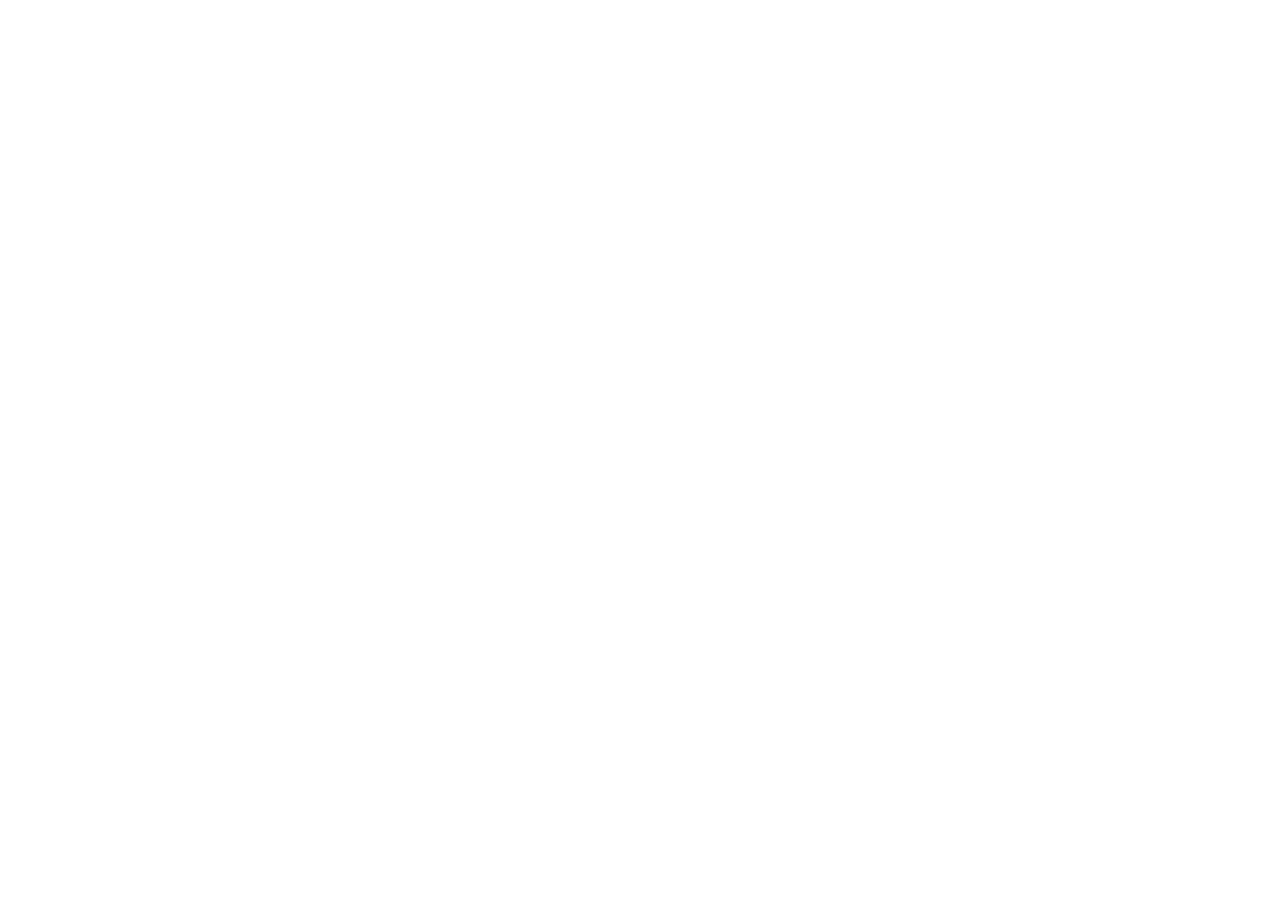
==== About Us.html @ e3a8cea6 "giving navbar actions" ====
<!DOCTYPE html>
<html lang="en">
    <head> 
        <meta charset="UTF-8">
        <meta name="viewport" content="width=device-width,initial-scale=1.0">
        <title>WordWise</title>
        <link rel="stylesheet" href="styles3.css">
        <link href="https://cdn.jsdelivr.net/npm/bootstrap@5.3.3/dist/css/bootstrap.min.css" rel="stylesheet" integrity="sha384-QWTKZyjpPEjISv5WaRU9OFeRpok6YctnYmDr5pNlyT2bRjXh0JMhjY6hW+ALEwIH" crossorigin="anonymous">
    </head>
    <body>










        
    </body>
</html>
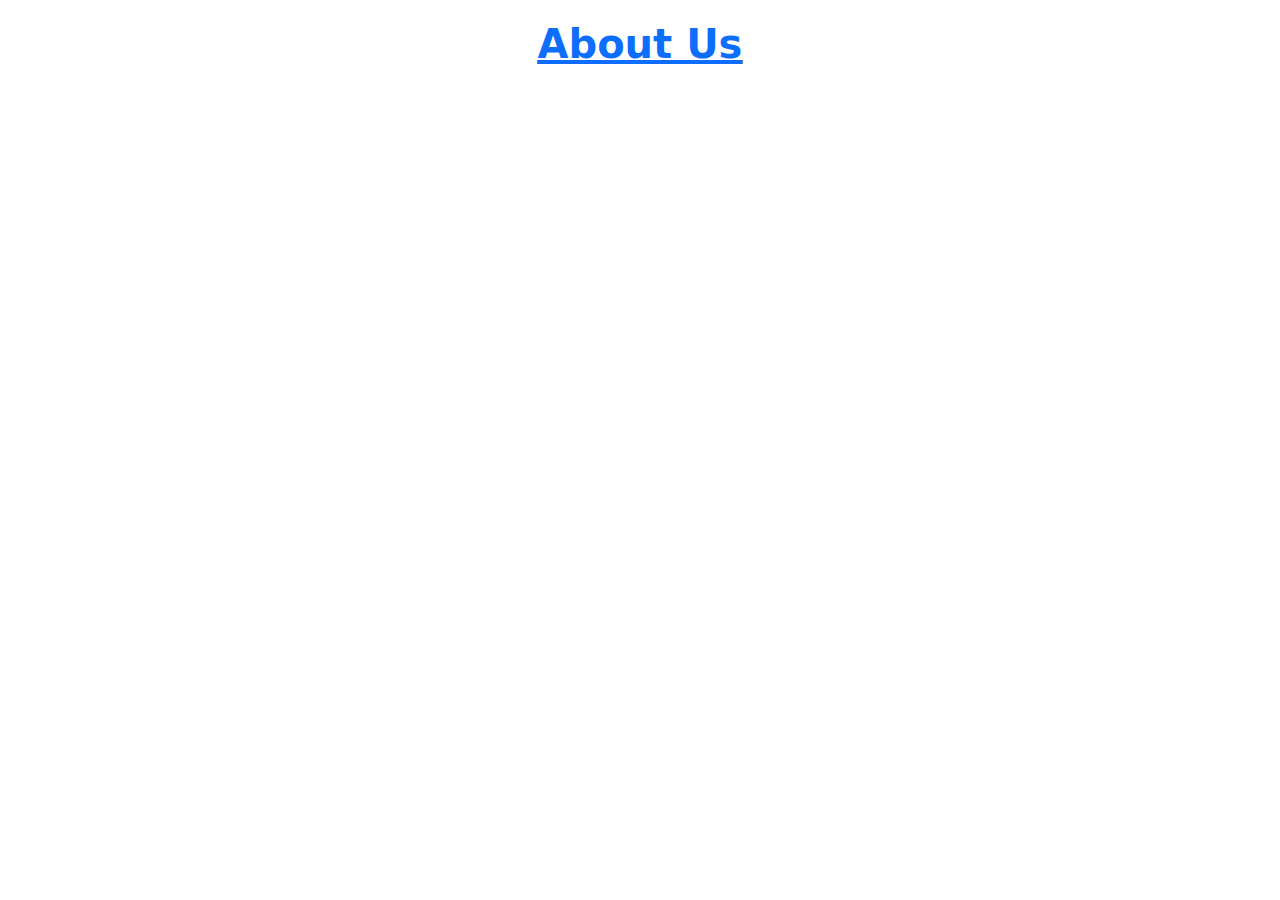
==== commit 4e4a812b: "about us page" ====
--- a/About Us.html
+++ b/About Us.html
@@ -9,6 +9,7 @@
     </head>
     <body>
 
+        <h1 class="sn"><u><a href="index.html">About Us</a></u></h1>
 
 
 
--- a/styles3.css
+++ b/styles3.css
@@ -0,0 +1,15 @@
+body {
+    display: flex;             
+    flex-direction: column;    
+    justify-content: flex-start; 
+    align-items: center;       
+    height: auto;               
+    margin: 0;                 
+    background-color: bisque;
+    padding-top: 20px;         
+}
+.sn{
+    text-align: center;
+    font-weight: bold;
+    text-decoration: none;
+}
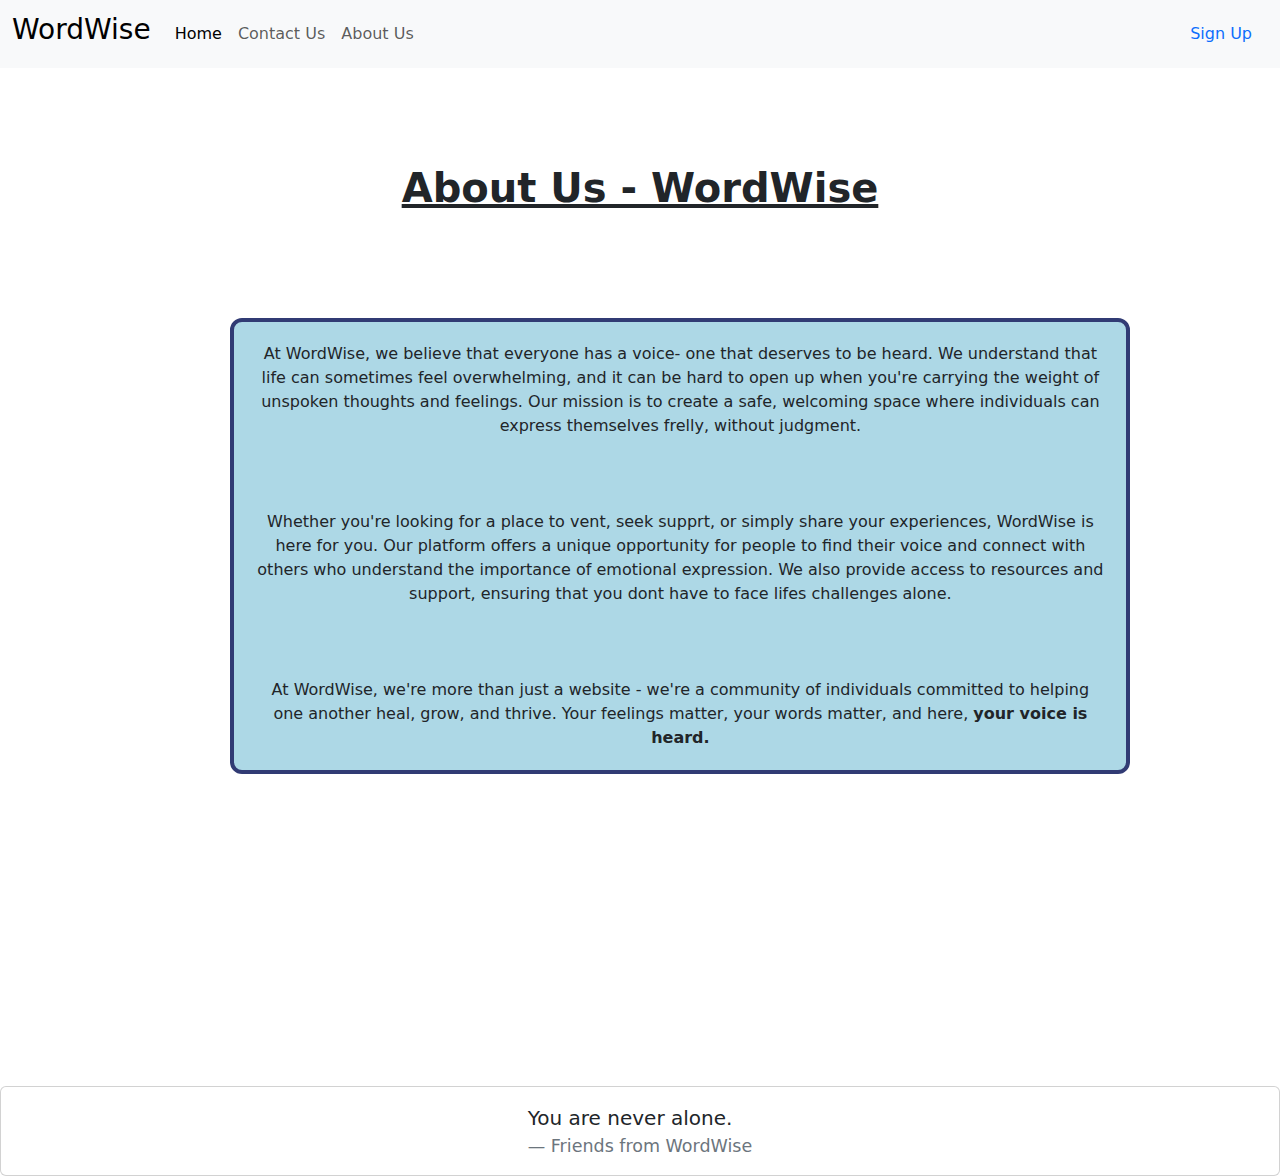
==== commit c80a7f41: "about us page done" ====
--- a/About Us.html
+++ b/About Us.html
@@ -8,17 +8,79 @@
         <link href="https://cdn.jsdelivr.net/npm/bootstrap@5.3.3/dist/css/bootstrap.min.css" rel="stylesheet" integrity="sha384-QWTKZyjpPEjISv5WaRU9OFeRpok6YctnYmDr5pNlyT2bRjXh0JMhjY6hW+ALEwIH" crossorigin="anonymous">
     </head>
     <body>
+        <nav id="navbar" class="navbar navbar-expand-lg bg-body-tertiary">
+            <div class="container-fluid">
+              <a class="navbar-brand"><h3>WordWise</h3></a>
+              <button class="navbar-toggler" type="button" data-bs-toggle="collapse" data-bs-target="#navbarNavDropdown" aria-controls="navbarNavDropdown" aria-expanded="false" aria-label="Toggle navigation">
+                <span class="navbar-toggler-icon"></span>
+              </button>
+              <div class="collapse navbar-collapse" id="navbarNavDropdown">
+                <ul class="navbar-nav">
+                  <li class="nav-item">
+                    <a class="nav-link active" aria-current="page" href="index.html">Home</a>
+                  </li>
+                  <li class="nav-item">
+                    <a class="nav-link" href="ourcontact.html">Contact Us</a>
+                  </li>
+                  <li class="nav-item">
+                    <a class="nav-link" href="About Us.html">About Us</a>
+                  </li>
+                </ul>
+              </div>
+              <ul class="nav justify-content-end">
+                <li class="nav-item">
+                  <a class="nav-link active" aria-current="page" href="sign up form.html">Sign Up</a>
+                </li>
+              </ul>
+            </div>
+          </nav>
+          
+<br>
+<br>
+<br>
+<br>
+        <h1 class="sn"><u>About Us - WordWise</u></h1>
 
-        <h1 class="sn"><u><a href="index.html">About Us</a></u></h1>
+        <br>
+        <br>
+<div class="box">
+  At WordWise, we believe that everyone has a voice- one that deserves to be heard. We understand that life can sometimes feel overwhelming, and it can be hard to open up when you're carrying the weight of unspoken thoughts and feelings. Our mission is to create a safe, welcoming space where individuals can express themselves frelly, without judgment. 
+<br>
+<br>
+<br>
+<br>
+  Whether you're looking for a place to vent, seek supprt, or simply share your experiences, WordWise is here for you. Our platform offers a unique opportunity for people to find their voice and connect with others who understand the importance of emotional expression. We also provide access to resources and support, ensuring that you dont have to face lifes challenges alone. 
+<br>
+<br>
+<br>
+<br>
+  At WordWise, we're more than just a website - we're a community of individuals committed to helping one another heal, grow, and thrive. Your feelings matter, your words matter, and here, <b>your voice is heard.</b>
+</div>
 
 
 
+<br>
+<br>
+<br>
+<br>
+<br>
+<br>
+<br>
+<br>
+<br>
+<br>
+<br>
+<br>
+<br>
 
-
-
-
-
-
+    <div class="card">
+        <div class="card-body">
+          <blockquote class="blockquote mb-0">
+            <p>You are never alone.</p>
+            <footer class="blockquote-footer">Friends from WordWise</footer>
+          </blockquote>
+        </div>
+      </div>
         
     </body>
 </html>--- a/styles3.css
+++ b/styles3.css
@@ -1,15 +1,33 @@
-body {
-    display: flex;             
-    flex-direction: column;    
-    justify-content: flex-start; 
-    align-items: center;       
-    height: auto;               
-    margin: 0;                 
-    background-color: bisque;
-    padding-top: 20px;         
-}
+form{
+    text-align: left;
+    }
+
 .sn{
     text-align: center;
     font-weight: bold;
+}
+a{
+    color: black;
     text-decoration: none;
 }
+
+.box {
+    background-color: lightblue;
+    border: 4px solid #313b74;
+    border-radius: 12px;
+    width: 900px;
+    padding: 20px;
+    margin-left: 18%;      
+    margin-bottom: 0; 
+    margin-top: 50px;
+    text-align: center;
+    justify-content: space-around;
+}
+
+
+.card{
+    place-items: center;
+    position: sticky;
+    justify-content: space-evenly;
+    bottom: 0%;
+}
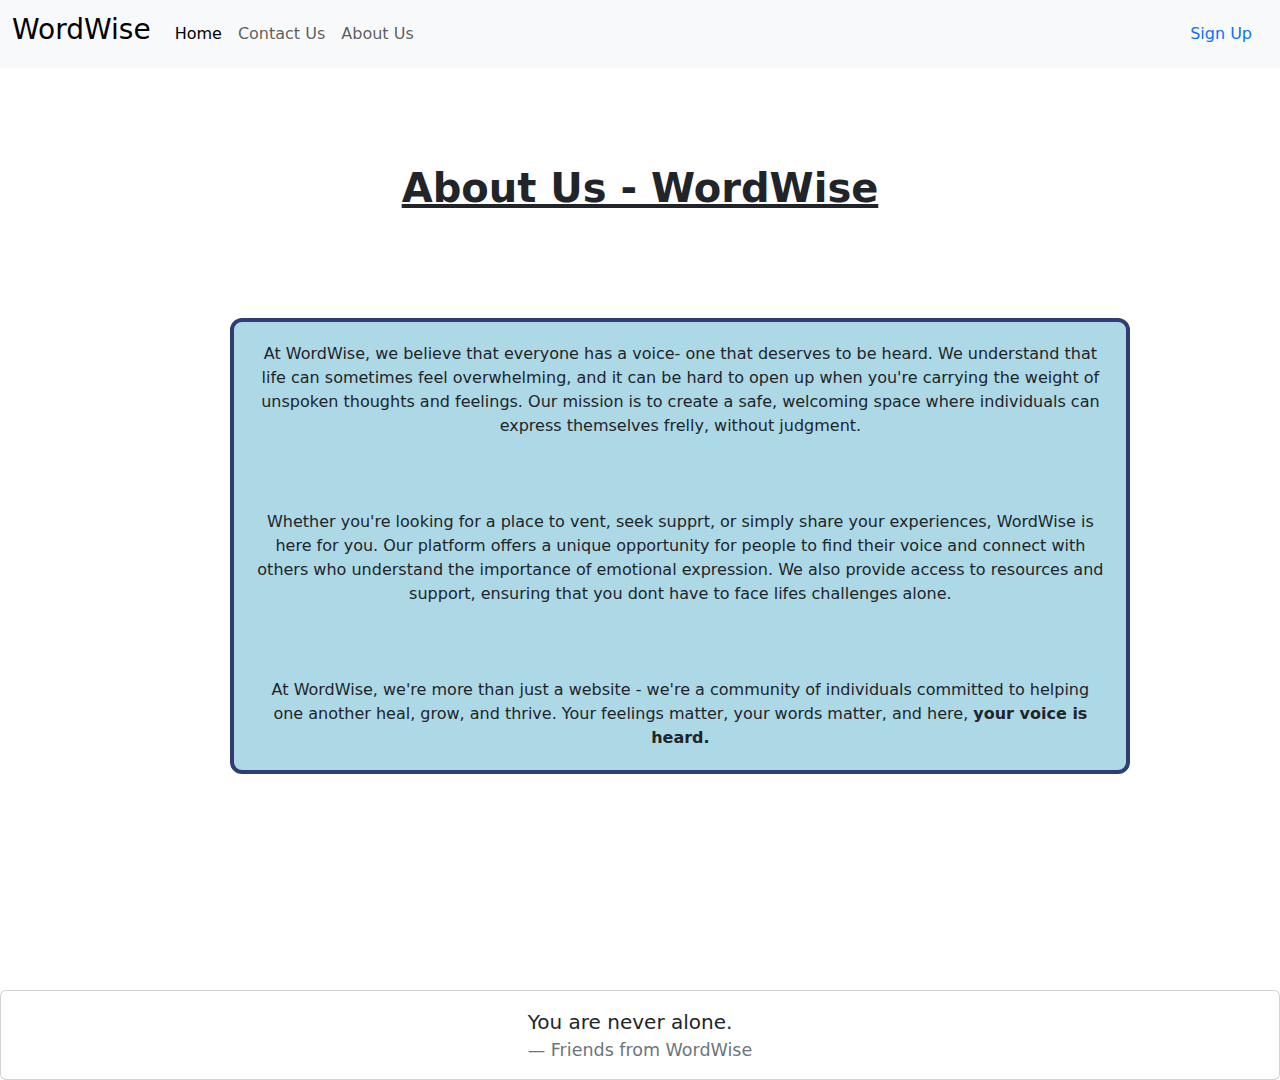
==== commit bfe64a7b: "edits" ====
--- a/About Us.html
+++ b/About Us.html
@@ -64,10 +64,7 @@
 <br>
 <br>
 <br>
-<br>
-<br>
-<br>
-<br>
+
 <br>
 <br>
 <br>
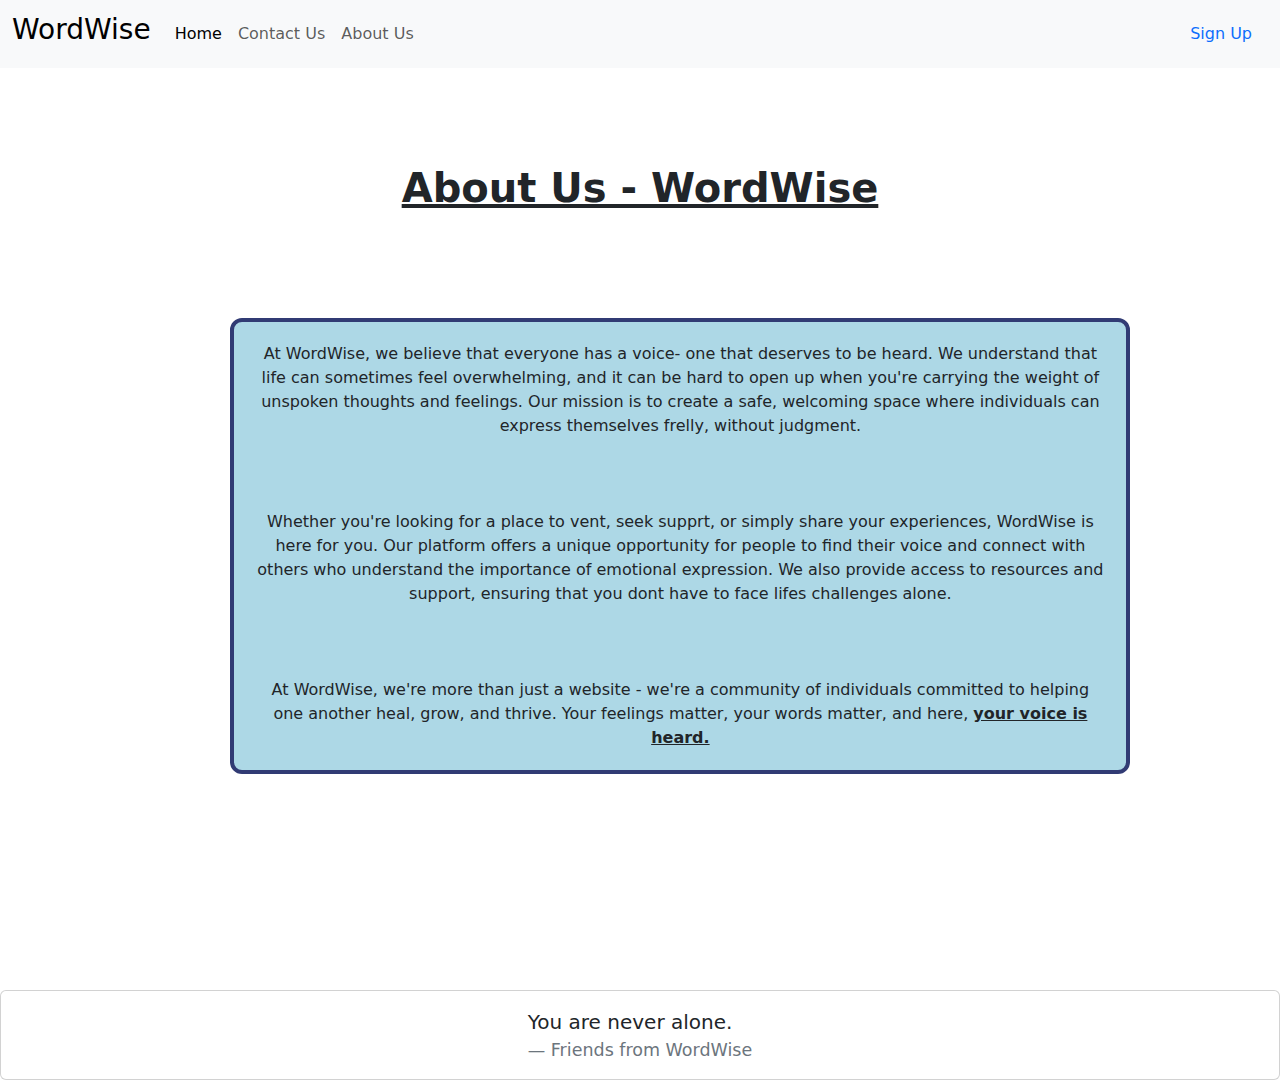
==== commit 26240979: "underline words" ====
--- a/About Us.html
+++ b/About Us.html
@@ -4,7 +4,7 @@
         <meta charset="UTF-8">
         <meta name="viewport" content="width=device-width,initial-scale=1.0">
         <title>WordWise</title>
-        <link rel="stylesheet" href="styles3.css">
+        <link rel="stylesheet" href="aboutus.css">
         <link href="https://cdn.jsdelivr.net/npm/bootstrap@5.3.3/dist/css/bootstrap.min.css" rel="stylesheet" integrity="sha384-QWTKZyjpPEjISv5WaRU9OFeRpok6YctnYmDr5pNlyT2bRjXh0JMhjY6hW+ALEwIH" crossorigin="anonymous">
     </head>
     <body>
@@ -17,10 +17,10 @@
               <div class="collapse navbar-collapse" id="navbarNavDropdown">
                 <ul class="navbar-nav">
                   <li class="nav-item">
-                    <a class="nav-link active" aria-current="page" href="index.html">Home</a>
+                    <a class="nav-link active" aria-current="page" href="mainpage.html">Home</a>
                   </li>
                   <li class="nav-item">
-                    <a class="nav-link" href="ourcontact.html">Contact Us</a>
+                    <a class="nav-link" href="contactus.html">Contact Us</a>
                   </li>
                   <li class="nav-item">
                     <a class="nav-link" href="About Us.html">About Us</a>
@@ -54,7 +54,7 @@
 <br>
 <br>
 <br>
-  At WordWise, we're more than just a website - we're a community of individuals committed to helping one another heal, grow, and thrive. Your feelings matter, your words matter, and here, <b>your voice is heard.</b>
+  At WordWise, we're more than just a website - we're a community of individuals committed to helping one another heal, grow, and thrive. Your feelings matter, your words matter, and here, <b><u>your voice is heard.</u></b>
 </div>
 
 
--- a/aboutus.css
+++ b/aboutus.css
@@ -0,0 +1,33 @@
+form{
+    text-align: left;
+    }
+
+.sn{
+    text-align: center;
+    font-weight: bold;
+}
+a{
+    color: black;
+    text-decoration: none;
+}
+
+.box {
+    background-color: lightblue;
+    border: 4px solid #313b74;
+    border-radius: 12px;
+    width: 900px;
+    padding: 20px;
+    margin-left: 18%;      
+    margin-bottom: 0; 
+    margin-top: 50px;
+    text-align: center;
+    justify-content: space-around;
+}
+
+
+.card{
+    place-items: center;
+    position: sticky;
+    justify-content: space-evenly;
+    bottom: 0%;
+}
